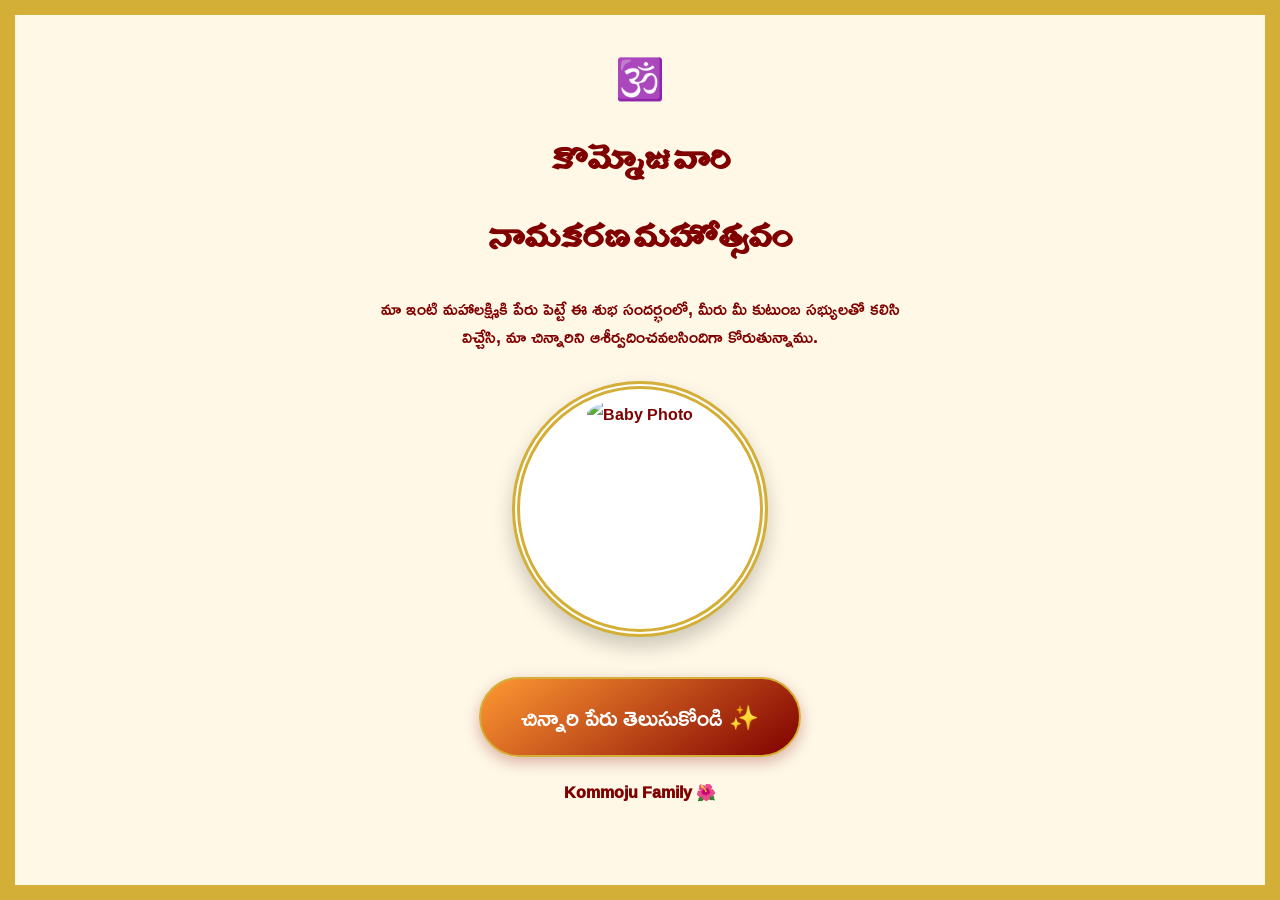
==== Cherry.html @ 1a06f4d2 "Added Cherry files" ====
<!DOCTYPE html>
<html lang="te">
<head>
    <meta charset="UTF-8">
    <meta name="viewport" content="width=device-width, initial-scale=1.0">
    <title>Tanvika Sri - Name Reveal</title>
    <link href="https://fonts.googleapis.com/css2?family=Gurajada&family=Ramabhadra&display=swap" rel="stylesheet">
    <style>
        :root {
            --gold: #D4AF37;
            --maroon: #800000;
            --saffron: #FF9933;
            --silk: #FFF8E7;
        }

        body {
            margin: 0;
            padding: 0;
            background-color: var(--silk);
            font-family: 'Ramabhadra', sans-serif;
            color: var(--maroon);
            text-align: center;
            overflow-x: hidden;
        }
		.invite-text {
            font-size: 1.1rem;
            line-height: 1.6;
            max-width: 550px;
            margin: 0 auto 30px;
            padding: 0 15px;
        }

        .main-container {
            border: 15px solid var(--gold);
            min-height: 100vh;
            padding: 20px;
            box-sizing: border-box;
            background-image: url('https://www.transparenttextures.com/patterns/natural-paper.png');
        }

        .blessing-header {
            font-size: 1.2rem;
            font-weight: bold;
            border-bottom: 2px solid var(--saffron);
            display: inline-block;
            margin-top: 10px;
        }

        .om-symbol {
            font-size: 2.5rem;
            color: var(--saffron);
            margin: 5px 0;
        }

        .title {
            font-family: 'Gurajada', serif;
            font-size: 2.5rem;
            margin: 5px 0;
        }

        /* Decorative Image Frame */
        .baby-frame {
            width: 220px;
            height: 220px;
            margin: 20px auto;
            border-radius: 50%;
            border: 8px double var(--gold);
            padding: 10px;
            background: white;
            box-shadow: 0 10px 20px rgba(0,0,0,0.2);
        }

        .baby-frame img {
            width: 100%;
            height: 100%;
            border-radius: 50%;
            object-fit: cover;
        }

        /* Reveal Section */
        .reveal-box {
            margin: 40px auto;
            max-width: 500px;
        }

        #reveal-btn {
            background: linear-gradient(145deg, var(--saffron), var(--maroon));
            color: white;
            border: 2px solid var(--gold);
            padding: 15px 40px;
            font-size: 1.5rem;
            font-family: 'Ramabhadra', sans-serif;
            border-radius: 50px;
            cursor: pointer;
            box-shadow: 0 5px 15px rgba(128, 0, 0, 0.3);
            transition: 0.3s;
        }

        #reveal-btn:hover {
            transform: scale(1.05);
            box-shadow: 0 8px 20px rgba(128, 0, 0, 0.5);
        }

        #name-display {
            display: none;
            margin-top: 20px;
        }

        .final-name {
            font-size: 4rem;
            font-weight: bold;
            color: #C71585;
            text-shadow: 2px 2px 4px rgba(0,0,0,0.1);
            animation: zoomIn 1.5s ease-out;
        }

        @keyframes zoomIn {
            from { opacity: 0; transform: scale(0.5); }
            to { opacity: 1; transform: scale(1); }
        }

        .event-info {
            margin-top: 40px;
            font-size: 1.3rem;
            line-height: 1.8;
        }

        footer {
            margin-top: 50px;
            background: var(--maroon);
            color: white;
            padding: 30px 10px;
        }
    </style>
</head>
<body>

    <div class="main-container">
        <!-- <div class="blessing-header">గారి ఆశీస్సులతో..</div> -->
        <div class="om-symbol">🕉️</div>
        <h1 class="title">కొమ్మోజు వారి <br> నామకరణ మహోత్సవం</h1>
		<section class="invite-text">
            <p>మా ఇంటి మహాలక్ష్మికి పేరు పెట్టే ఈ శుభ సందర్భంలో,
			మీరు మీ కుటుంబ సభ్యులతో కలిసి విచ్చేసి, మా చిన్నారిని ఆశీర్వదించవలసిందిగా కోరుతున్నాము.</p>
        </section>
        <div class="baby-frame">
            <img src="Cherry.png" alt="Baby Photo">
        </div>

        <div class="reveal-box">
            <button id="reveal-btn" onclick="revealName()">చిన్నారి పేరు తెలుసుకోండి ✨</button>
            <div id="name-display">
                <div style="font-size: 1.2rem; margin-bottom: 10px;">మా చిట్టితల్లి శుభనామం:</div>
                <div class="final-name">తన్విక శ్రీ</div>
                <div style="font-size: 1.8rem; color: var(--maroon);">(Tanvika Sri)</div>
				 <div style="margin-top: 30px; padding: 20px; background: #fff; border-radius: 15px; border: 1px dashed var(--gold);">
			<h3 style="color: var(--maroon); font-family: 'Gurajada', serif;">పేరు వెనుక ఉన్న అంతరార్థం:</h3>
			<p><strong>తన్విక:</strong> శక్తి స్వరూపిణి అయిన పార్వతీ దేవి రూపం.</p>
			<p><strong>శ్రీ:</strong> సకల సంపదలను ప్రసాదించే మహాలక్ష్మి స్వరూపం.</p>
			<hr style="border: 0.5px solid var(--gold); width: 50%;">
			<p style="font-style: italic;">"దైవచింతన మరియు సంప్రదాయాల కలయికగా ఈ నామకరణం చేయబడింది."</p>
		</div>
            </div>
			<p style="margin-top: 20px; color: var(--rose-gold); font-weight: bold;">Kommoju Family 🌺</p>
        </div>
    </div>

    <script>
        function revealName() {
            document.getElementById('reveal-btn').style.display = 'none';
            document.getElementById('name-display').style.display = 'block';
        }
    </script>

</body>
</html>
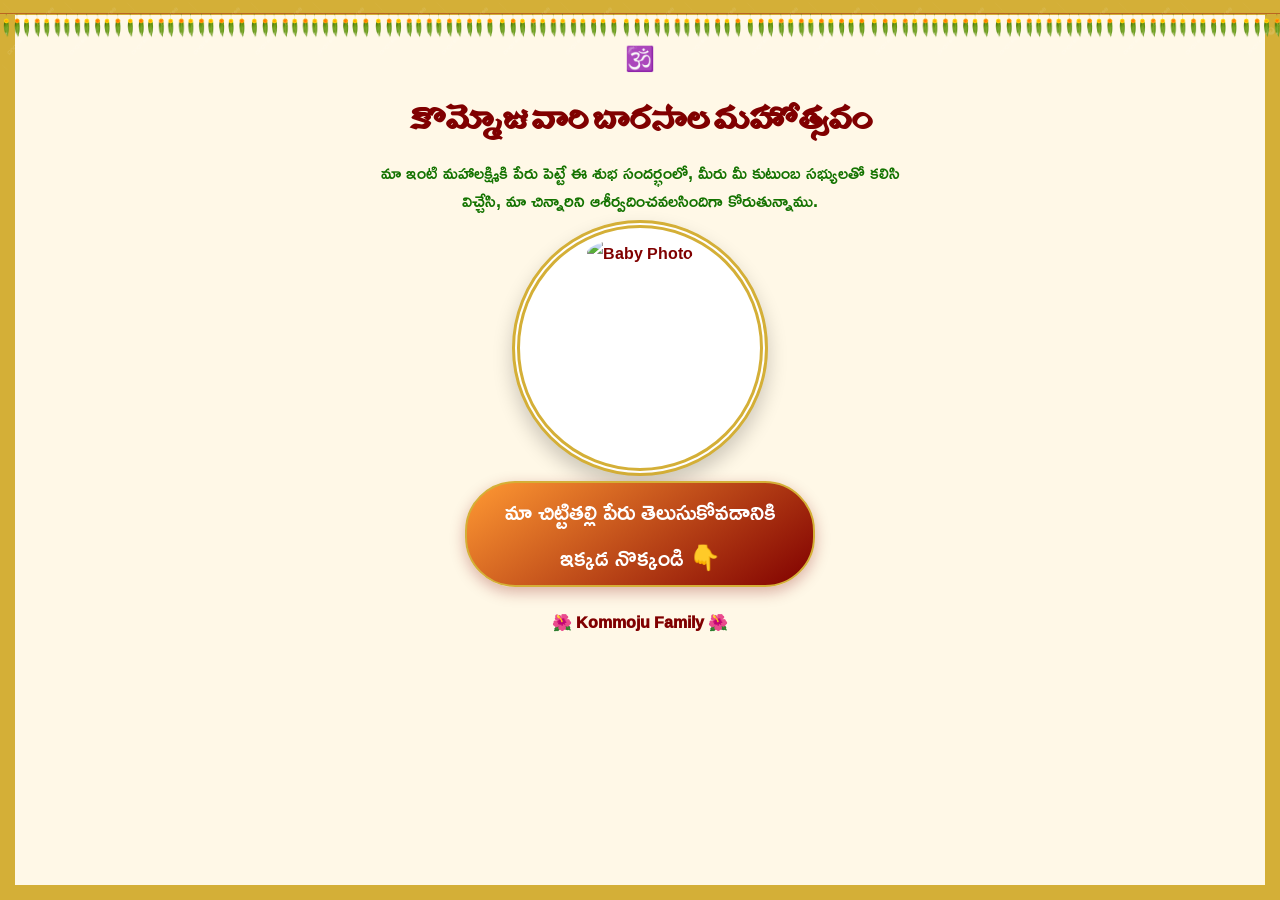
==== commit e1ce6ea8: "Updated code." ====
--- a/Cherry.html
+++ b/Cherry.html
@@ -1,5 +1,6 @@
 <!DOCTYPE html>
 <html lang="te">
+
 <head>
     <meta charset="UTF-8">
     <meta name="viewport" content="width=device-width, initial-scale=1.0">
@@ -22,11 +23,13 @@
             text-align: center;
             overflow-x: hidden;
         }
-		.invite-text {
+
+        .invite-text {
             font-size: 1.1rem;
             line-height: 1.6;
             max-width: 550px;
-            margin: 0 auto 30px;
+            margin: 0 auto;
+            color: #147300;
             padding: 0 15px;
         }
 
@@ -47,27 +50,27 @@
         }
 
         .om-symbol {
-            font-size: 2.5rem;
+            font-size: 1.5rem;
             color: var(--saffron);
-            margin: 5px 0;
+            margin: 0;
         }
 
         .title {
             font-family: 'Gurajada', serif;
             font-size: 2.5rem;
-            margin: 5px 0;
+            margin: 0;
         }
 
         /* Decorative Image Frame */
         .baby-frame {
             width: 220px;
             height: 220px;
-            margin: 20px auto;
+            margin: 5px auto;
             border-radius: 50%;
             border: 8px double var(--gold);
             padding: 10px;
             background: white;
-            box-shadow: 0 10px 20px rgba(0,0,0,0.2);
+            box-shadow: 0 10px 20px rgba(0, 0, 0, 0.2);
         }
 
         .baby-frame img {
@@ -79,15 +82,16 @@
 
         /* Reveal Section */
         .reveal-box {
-            margin: 40px auto;
+            margin: 0px auto;
             max-width: 500px;
         }
 
         #reveal-btn {
+            width: 350px;
             background: linear-gradient(145deg, var(--saffron), var(--maroon));
             color: white;
             border: 2px solid var(--gold);
-            padding: 15px 40px;
+            padding: 5px 25px;
             font-size: 1.5rem;
             font-family: 'Ramabhadra', sans-serif;
             border-radius: 50px;
@@ -103,20 +107,47 @@
 
         #name-display {
             display: none;
-            margin-top: 20px;
+            margin-top: 5px;
         }
 
         .final-name {
+            margin: -20px 0 0 0;
             font-size: 4rem;
             font-weight: bold;
             color: #C71585;
-            text-shadow: 2px 2px 4px rgba(0,0,0,0.1);
+            text-shadow: 2px 2px 4px rgb(195 255 0 / 33%);
             animation: zoomIn 1.5s ease-out;
         }
 
         @keyframes zoomIn {
-            from { opacity: 0; transform: scale(0.5); }
-            to { opacity: 1; transform: scale(1); }
+            from {
+                opacity: 0;
+                transform: scale(0.5);
+            }
+
+            to {
+                opacity: 1;
+                transform: scale(1);
+            }
+        }
+
+        /* మొబైల్ స్క్రీన్‌ల కోసం (Mobile Responsive Style) */
+        @media screen and (max-width: 600px) {
+            #reveal-btn {
+                width: 220px;
+                background: linear-gradient(145deg, var(--saffron), var(--maroon));
+                color: white;
+                border: 2px solid var(--gold);
+                padding: 5px;
+                font-size: 1.1rem;
+                font-family: 'Ramabhadra', sans-serif;
+                border-radius: 25px;
+                cursor: pointer;
+                box-shadow: 0 5px 15px rgba(128, 0, 0, 0.3);
+                transition: 0.3s;
+                margin: 10px auto;
+                /* మొబైల్‌లో సెంటర్ అవ్వడానికి */
+            }
         }
 
         .event-info {
@@ -131,37 +162,59 @@
             color: white;
             padding: 30px 10px;
         }
+
+        /* తోరణం రిబ్బన్ (Toran Ribbon) */
+        .header-toran {
+            width: 100%;
+            height: 70px;
+            background-image: url('R.png');
+            /* మీరు పంపిన ఇమేజ్ లింక్ ఇక్కడ ఉంచండి */
+            background-repeat: repeat-x;
+            background-size: contain;
+            position: absolute;
+            top: 0;
+            left: 0;
+            z-index: 10;
+        }
+
+        .main-wrapper {
+            border: 12px double var(--gold);
+            min-height: 100vh;
+            padding: 140px 20px 20px 20px;
+            /* తోరణం కోసం పైన ఖాళీ */
+            box-sizing: border-box;
+            position: relative;
+        }
     </style>
 </head>
+
 <body>
-
+    <div class="header-toran"></div>
     <div class="main-container">
-        <!-- <div class="blessing-header">గారి ఆశీస్సులతో..</div> -->
         <div class="om-symbol">🕉️</div>
-        <h1 class="title">కొమ్మోజు వారి <br> నామకరణ మహోత్సవం</h1>
-		<section class="invite-text">
-            <p>మా ఇంటి మహాలక్ష్మికి పేరు పెట్టే ఈ శుభ సందర్భంలో,
-			మీరు మీ కుటుంబ సభ్యులతో కలిసి విచ్చేసి, మా చిన్నారిని ఆశీర్వదించవలసిందిగా కోరుతున్నాము.</p>
+        <h1 class="title">
+            కొమ్మోజు వారి బారసాల మహోత్సవం
+        </h1>
+        <section class="invite-text">
+            మా ఇంటి మహాలక్ష్మికి పేరు పెట్టే ఈ శుభ సందర్భంలో,
+            మీరు మీ కుటుంబ సభ్యులతో కలిసి విచ్చేసి, మా చిన్నారిని ఆశీర్వదించవలసిందిగా కోరుతున్నాము.
         </section>
         <div class="baby-frame">
             <img src="Cherry.png" alt="Baby Photo">
         </div>
 
         <div class="reveal-box">
-            <button id="reveal-btn" onclick="revealName()">చిన్నారి పేరు తెలుసుకోండి ✨</button>
+            <button id="reveal-btn" onclick="revealName()">మా చిట్టితల్లి పేరు తెలుసుకోవడానికి ఇక్కడ నొక్కండి
+                👇</button>
             <div id="name-display">
                 <div style="font-size: 1.2rem; margin-bottom: 10px;">మా చిట్టితల్లి శుభనామం:</div>
-                <div class="final-name">తన్విక శ్రీ</div>
-                <div style="font-size: 1.8rem; color: var(--maroon);">(Tanvika Sri)</div>
-				 <div style="margin-top: 30px; padding: 20px; background: #fff; border-radius: 15px; border: 1px dashed var(--gold);">
-			<h3 style="color: var(--maroon); font-family: 'Gurajada', serif;">పేరు వెనుక ఉన్న అంతరార్థం:</h3>
-			<p><strong>తన్విక:</strong> శక్తి స్వరూపిణి అయిన పార్వతీ దేవి రూపం.</p>
-			<p><strong>శ్రీ:</strong> సకల సంపదలను ప్రసాదించే మహాలక్ష్మి స్వరూపం.</p>
-			<hr style="border: 0.5px solid var(--gold); width: 50%;">
-			<p style="font-style: italic;">"దైవచింతన మరియు సంప్రదాయాల కలయికగా ఈ నామకరణం చేయబడింది."</p>
-		</div>
+                <div class="final-name">
+                    <div>తన్విక శ్రీలలిత</div>
+                    <div style="margin-top: -20px; font-size: 1.5rem; color: #1600d9;">(Tanvika SriLalitha)</div>
+                </div>
+                <p style="font-style: italic;color:#147300">"దైవచింతన మరియు సంప్రదాయాల కలయికగా ఈ నామకరణం చేయబడింది."</p>
             </div>
-			<p style="margin-top: 20px; color: var(--rose-gold); font-weight: bold;">Kommoju Family 🌺</p>
+            <p style="margin-top: 20px; color: var(--rose-gold); font-weight: bold;">🌺 Kommoju Family 🌺</p>
         </div>
     </div>
 
@@ -173,4 +226,5 @@
     </script>
 
 </body>
+
 </html>
